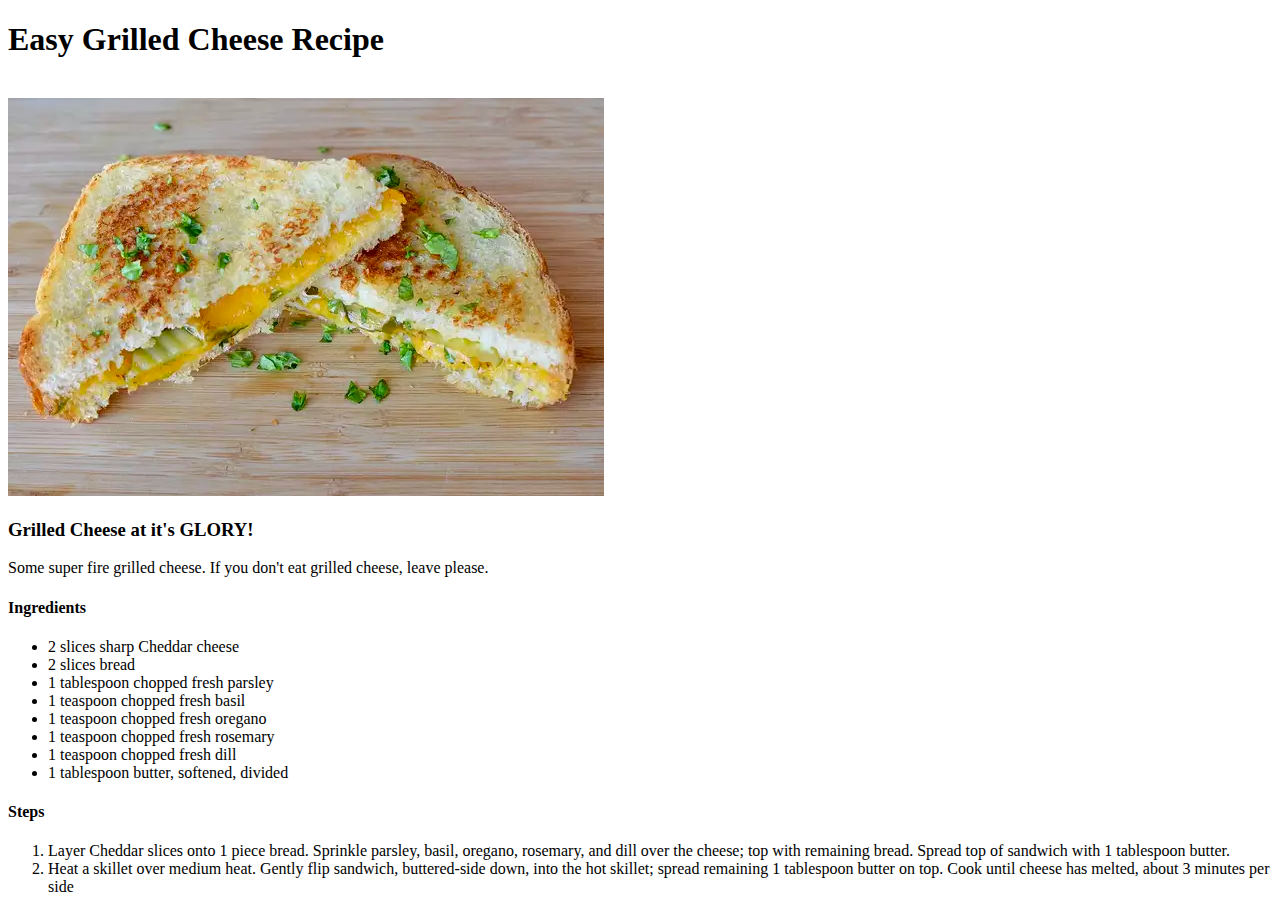
==== recipes/grilledcheese.html @ b8699d8e "Created grilledcheese.html page." ====
<!DOCTYPE html>
<html lang="en">
  <head>
    <meta charset="UTF-8" />
    <meta http-equiv="X-UA-Compatible" content="IE=edge" />
    <meta name="viewport" content="width=device-width, initial-scale=1.0" />
    <title>Easy Grilled Cheese Recipe</title>
  </head>
  <body>
    <h1>Easy Grilled Cheese Recipe</h1>
    <br />
    <img src="../img/grilledcheese.jpg" />
    <br />
    <h3>Grilled Cheese at it's GLORY!</h3>
    <p>
      Some super fire grilled cheese. If you don't eat grilled cheese, leave
      please.
    </p>
    <h4>Ingredients</h4>
    <ul>
      <li>2 slices sharp Cheddar cheese</li>
      <li>2 slices bread</li>
      <li>1 tablespoon chopped fresh parsley</li>
      <li>1 teaspoon chopped fresh basil</li>
      <li>1 teaspoon chopped fresh oregano</li>
      <li>1 teaspoon chopped fresh rosemary</li>
      <li>1 teaspoon chopped fresh dill</li>
      <li>1 tablespoon butter, softened, divided</li>
    </ul>
    <h4>Steps</h4>
    <ol>
      <li>
        Layer Cheddar slices onto 1 piece bread. Sprinkle parsley, basil,
        oregano, rosemary, and dill over the cheese; top with remaining bread.
        Spread top of sandwich with 1 tablespoon butter.
      </li>
      <li>
        Heat a skillet over medium heat. Gently flip sandwich, buttered-side
        down, into the hot skillet; spread remaining 1 tablespoon butter on top.
        Cook until cheese has melted, about 3 minutes per side
      </li>
    </ol>
  </body>
</html>
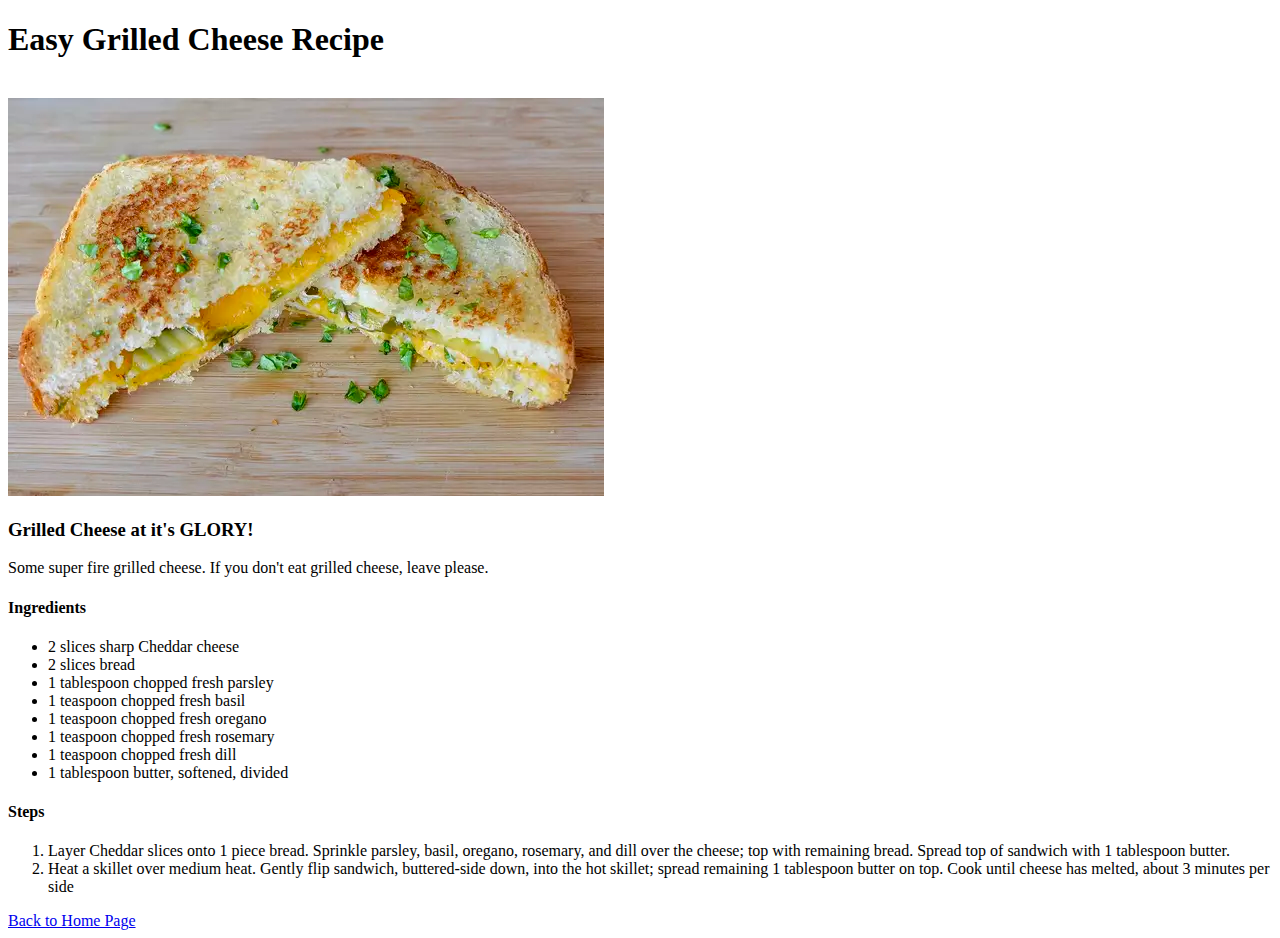
==== commit cf2fd71e: "Created ramen.jpg. Added link to index.html. Added picture of ramen to img folder. Added Return to H" ====
--- a/recipes/grilledcheese.html
+++ b/recipes/grilledcheese.html
@@ -40,5 +40,6 @@
         Cook until cheese has melted, about 3 minutes per side
       </li>
     </ol>
+    <a href="../index.html" alt="Back to Home Page">Back to Home Page</a>
   </body>
 </html>
